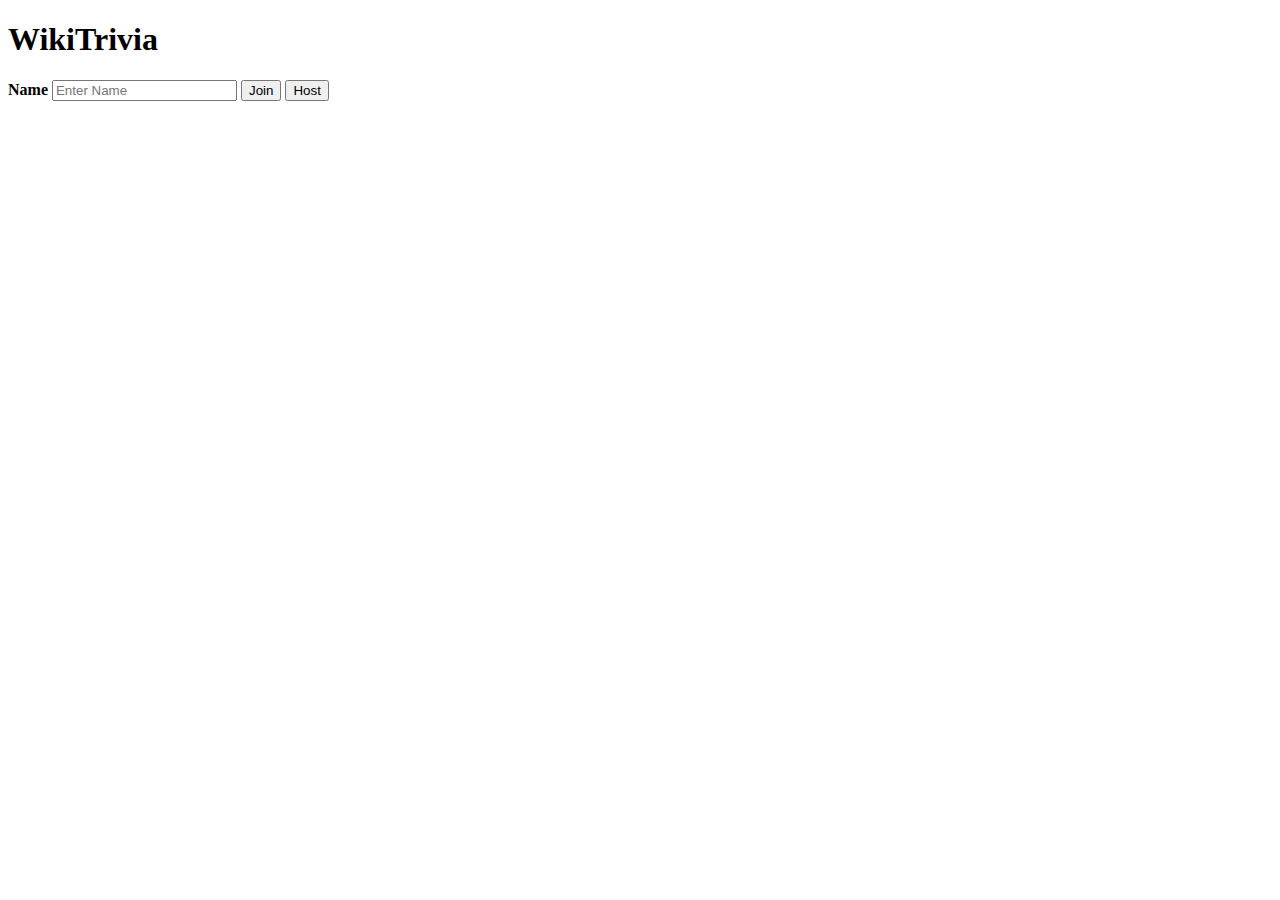
==== src/templates/index.html @ c6920b9e "Merge pull request #3 from jahames/James" ====
<!DOCTYPE html>
    <html>
        <head>
            <title>WikiTrivia</title>
        </head>
        <body>
            <h1>WikiTrivia</h1>
            <label for="name"><b>Name</b></label>
            <input type="text" placeholder="Enter Name" name="name" id="name" required>
            <button type="join" class="joinBtn">Join</button>
            <button type="host" class="hostBtn">Host</button>
        </body>
    </html>
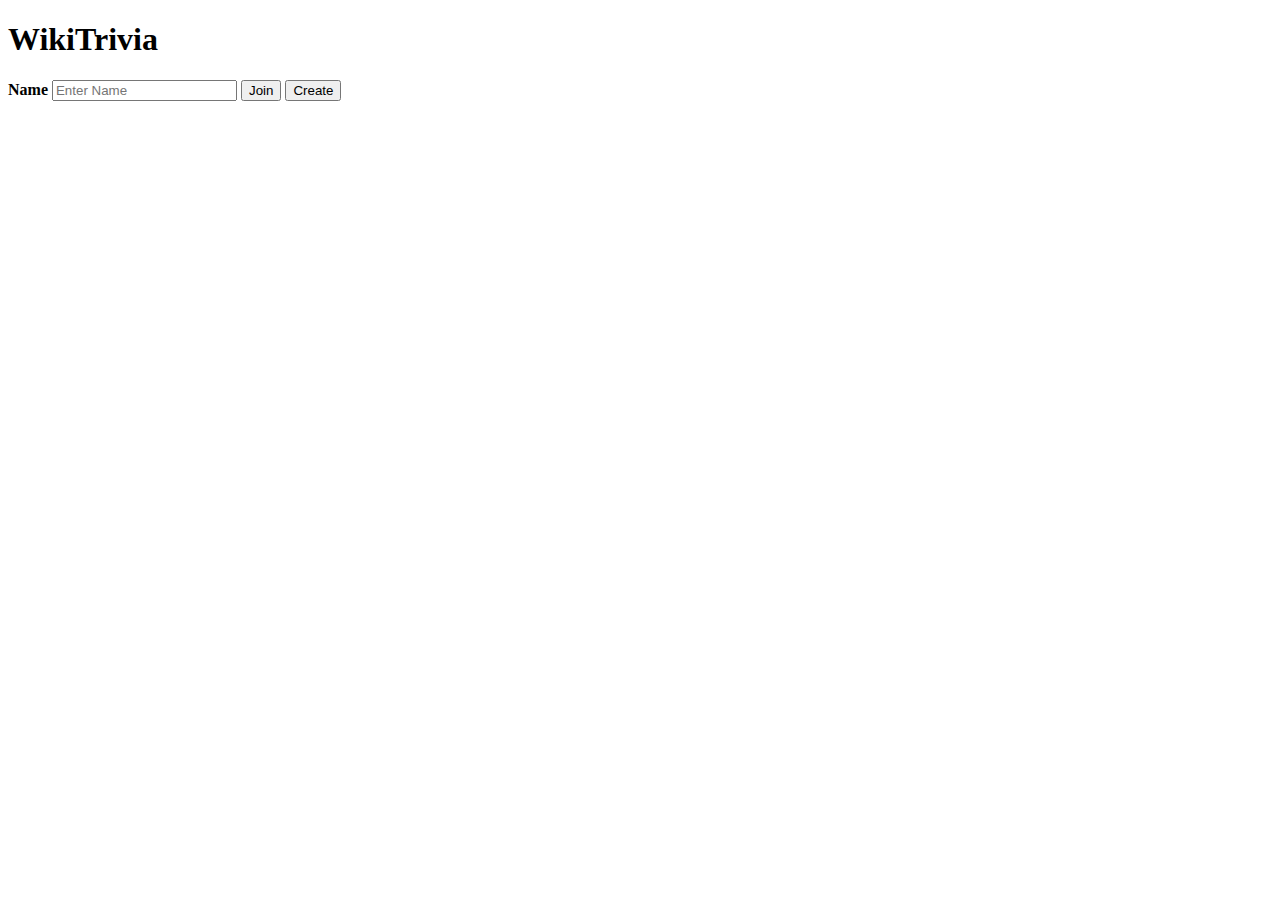
==== commit 9df33b34: "Merge branch 'main' into Connor" ====
--- a/src/templates/index.html
+++ b/src/templates/index.html
@@ -8,6 +8,6 @@
             <label for="name"><b>Name</b></label>
             <input type="text" placeholder="Enter Name" name="name" id="name" required>
             <button type="join" class="joinBtn">Join</button>
-            <button type="host" class="hostBtn">Host</button>
+            <button type="create" class="createBtn">Create</button>
         </body>
     </html> 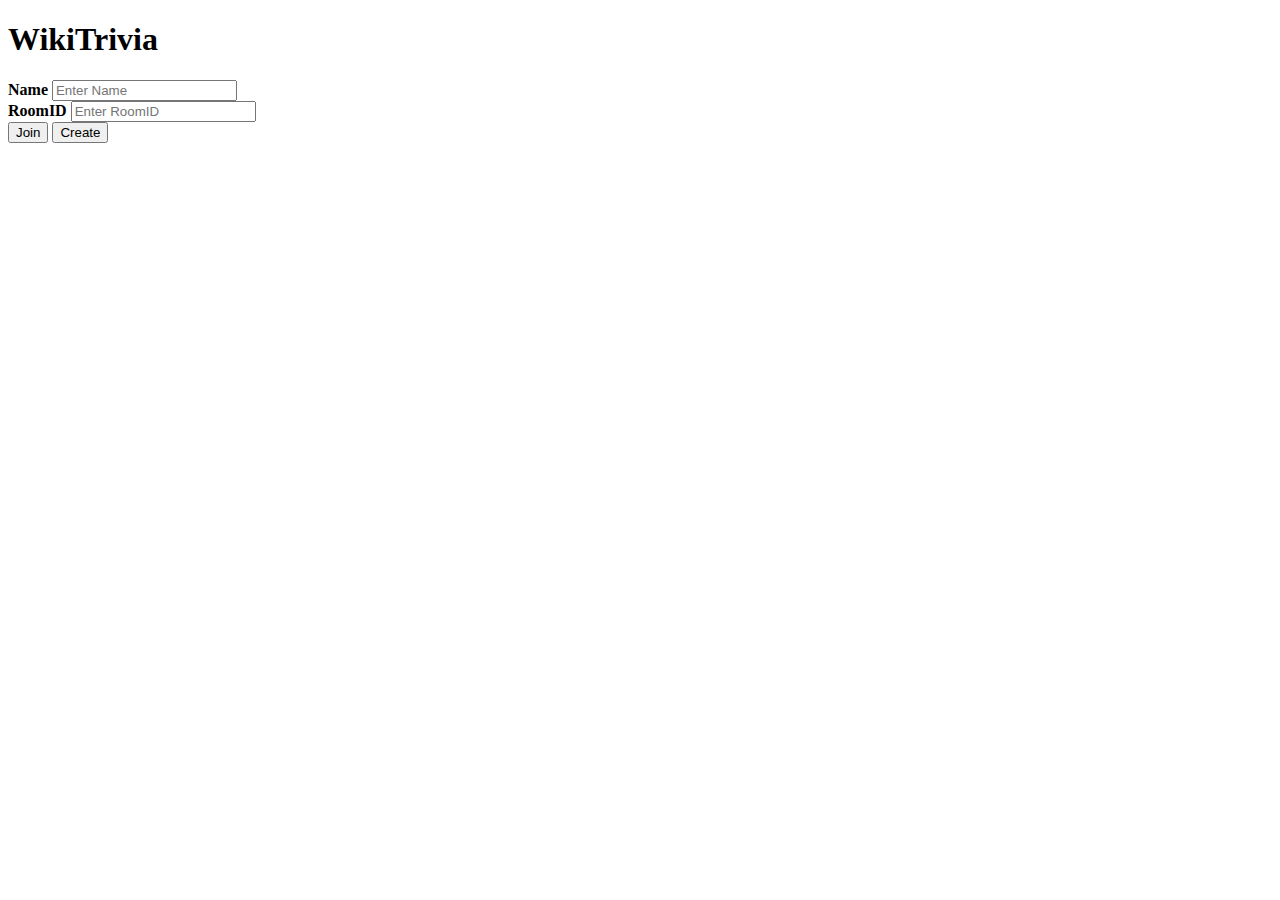
==== commit cfcb5eef: "Merge pull request #15 from jahames/James" ====
--- a/src/templates/index.html
+++ b/src/templates/index.html
@@ -2,12 +2,23 @@
     <html>
         <head>
             <title>WikiTrivia</title>
+            <link rel="stylesheet" type="text/css" href="{{ url_for('static', filename='styles/styles.css') }}">        
         </head>
         <body>
             <h1>WikiTrivia</h1>
-            <label for="name"><b>Name</b></label>
-            <input type="text" placeholder="Enter Name" name="name" id="name" required>
-            <button type="join" class="joinBtn">Join</button>
-            <button type="create" class="createBtn">Create</button>
+            <form action ="/" method="POST" id="indexForm">
+                <div id = "indexName">
+                    <label for="name" id="nameLabel"><b>Name</b></label>
+                    <input type="text" placeholder="Enter Name" name="name" id="name" required>
+                </div>
+                <div id = "indexRoomID">
+                    <label for="room" id="roomLabel"><b>RoomID</b></label>
+                    <input type="text" placeholder="Enter RoomID" name="room" id="room" required>
+                </div>
+                <div id = "indexButtons">
+                    <input type="submit" name="type" value="Join" class = "indexButton"/>
+                    <input type="submit" name="type" value="Create" class = "indexButton"/>
+                </div>
+            </form>
         </body>
     </html> 